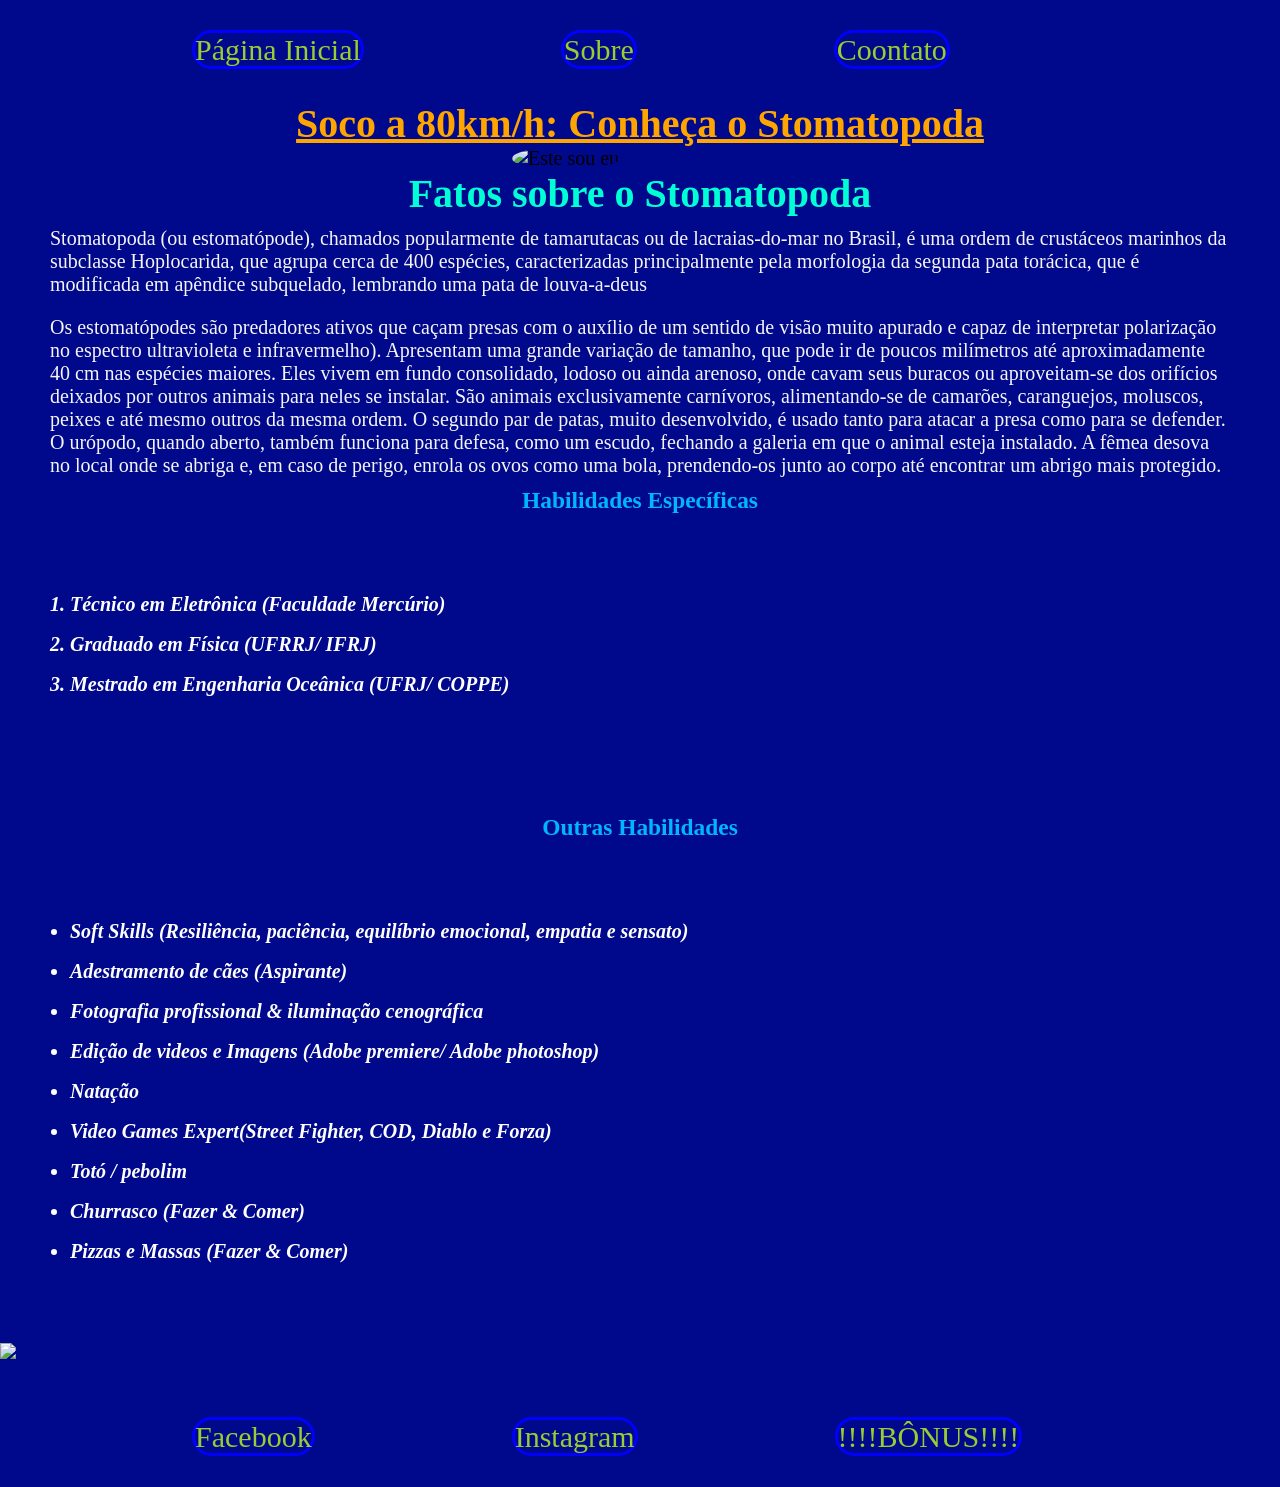
==== exercises/3.4/index.html @ 2e4cdaa6 "Modifiquei as cores do fundo e dos titulos" ====
<!DOCTYPE html>
<html lang="pt-br">
<head>
    <meta charset="UTF-8">
    <title> Stomatopoda</title>
    <link rel="stylesheet" type="text/css" href="style.css">
</head>

<body>
    <header> 
          
        <ul class="nav">
          <li><a class="button" href=""
          target="_blank">Página Inicial</a></li>
  
          <li><a class="button" href=""
          target="_blank">Sobre</a></li>
              
          <li> <a class="button" href=""target="_blank">Coontato</a></li>
        </ul>
    </header>

  <h1 class="header">Soco a 80km/h: Conheça o Stomatopoda</h1> 
  <img class="image1"src="https://static.inaturalist.org/photos/30437316/medium.jpg?1547980999" width="440px"alt="Este sou eu">  

  <main>
    <h2> Fatos sobre o Stomatopoda</h2>

    <article class="article"> 
        
        <p>Stomatopoda (ou estomatópode), chamados popularmente de tamarutacas ou de lacraias-do-mar no Brasil, é uma ordem de crustáceos marinhos da subclasse Hoplocarida, que agrupa cerca de 400 espécies, caracterizadas principalmente pela morfologia da segunda pata torácica, que é modificada em apêndice subquelado, lembrando uma pata de louva-a-deus
        </p>

    </article>
    
    <article class="article"> <p>
        <p>Os estomatópodes são predadores ativos que caçam presas com o auxílio de um sentido de visão muito apurado e capaz de interpretar polarização no espectro ultravioleta e infravermelho). Apresentam uma grande variação de tamanho, que pode ir de poucos milímetros até aproximadamente 40 cm nas espécies maiores. Eles vivem em fundo consolidado, lodoso ou ainda arenoso, onde cavam seus buracos ou aproveitam-se dos orifícios deixados por outros animais para neles se instalar. São animais exclusivamente carnívoros, alimentando-se de camarões, caranguejos, moluscos, peixes e até mesmo outros da mesma ordem. O segundo par de patas, muito desenvolvido, é usado tanto para atacar a presa como para se defender. O urópodo, quando aberto, também funciona para defesa, como um escudo, fechando a galeria em que o animal esteja instalado. A fêmea desova no local onde se abriga e, em caso de perigo, enrola os ovos como uma bola, prendendo-os junto ao corpo até encontrar um abrigo mais protegido.
        </p>
    
    </article>
    
  
    
    <article>
      <section><h3>Habilidades Específicas</h3>  

        <ol class="estilo-lista">

        <li>Técnico em Eletrônica (Faculdade Mercúrio)</li>
        <li>Graduado em Física (UFRRJ/ IFRJ)</li>
        <li>Mestrado em Engenharia Oceânica (UFRJ/ COPPE)</li><br>
        </ol>
      </section>
    
      <section> <h3>Outras Habilidades</h3> 
      
        <ul class="estilo-lista">

        <li>Soft Skills (Resiliência, paciência, equilíbrio emocional, empatia e sensato)</li>
        <li>Adestramento de cães (Aspirante)</li>
        <li>Fotografia profissional & iluminação cenográfica</li>
        <li>Edição de videos e Imagens (Adobe premiere/ Adobe photoshop)</li>
        <li>Natação</li>
        <li>Video Games Expert(Street Fighter, COD, Diablo e Forza)
        </li>
        <li>Totó / pebolim</li>
        <li>Churrasco (Fazer & Comer)</li>
        <li>Pizzas e Massas (Fazer & Comer)</li>
        </ul>
        
      </section> 

    </article>
    <fotter> 
      <img  class="image2"src="https://i1.wp.com/raislife.com/blog/wp-content/uploads/2017/12/rais-life-saude-viva-saudavel-Ter-amigos-verdadeiros-pode-fazer-bem-para-a-sa%C3%BAde-afirma-pesquisa.jpg?resize=720%2C500&ssl=1"width="300px">
      <br><br>

      <ul class="nav">
        <li><a class="button" href="https://www.facebook.com/dieselferreira/"
        target="_blank">Facebook</a></li>

        <li><a class="button" href="https://www.instagram.com/ricardoalferreira/"
        target="_blank">Instagram</a></li>
          

        <li> <a class="button" href="https://youtube.com/playlist?list=PLFge1gQsA7oDD9mepVaXm0pN6RbEZLrGk"target="_blank">!!!!BÔNUS!!!!</a></li>
      </ul>
    </fotter>
</main>

</body>
</html>
---- exercises/3.4/style.css ----
* {
    margin: 0;
    padding: 0;


}


h2 { 
    color: rgb(0, 255, 213);  
    font-size: 2em;
    text-align: center;
    }
h3 { 
    color: rgb(0, 183, 255);
    text-align: center;
    }
h4 { 
    color: orange;
    }
    
body { 
    background-color:rgb(0, 9, 139); 
    font-size: 20px;
    }
.header {
   color: orange;
   text-align: center;
   text-decoration: underline;
   }
 

.article     {
    color: whitesmoke;
    padding: 10px 50px;
}

.estilo-lista {
    padding: 70px;
    color:white;  
    font-weight: bold; 
    font-style: italic;
    line-height: 40px;
    }

.image1 {
    
    border-radius:50%;
    position:relative;
    left: 40%;

    }

.nav li     {
     display: inline;
     ;

}
.button {
     color: yellowgreen;
     line-height: 100px;
     font-size: 30px;
     text-decoration:none;
     border-radius: 30px;
     border-color:blue;
     border-style: solid;
     margin-left: 15%;
    
    
      }
.ombros-de-gigantes {
    color:blue;
    font-weight: bold;
}
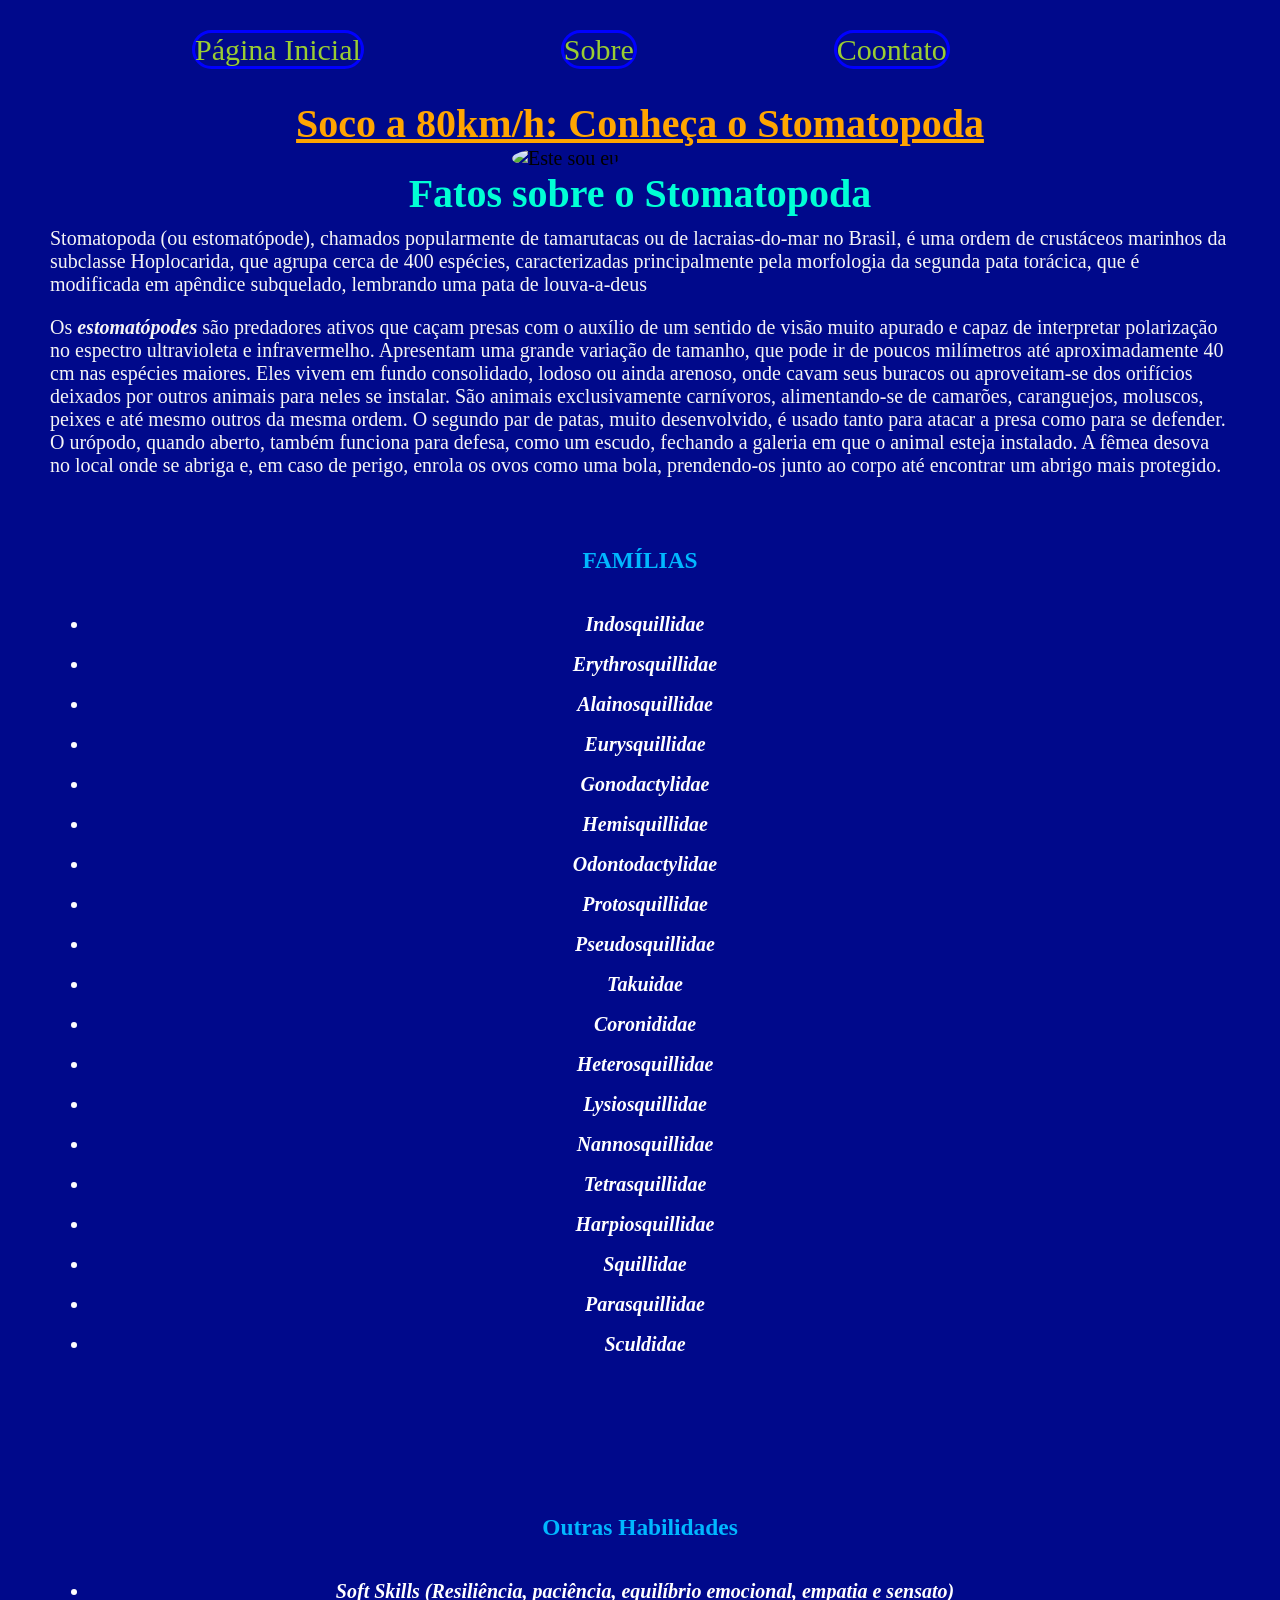
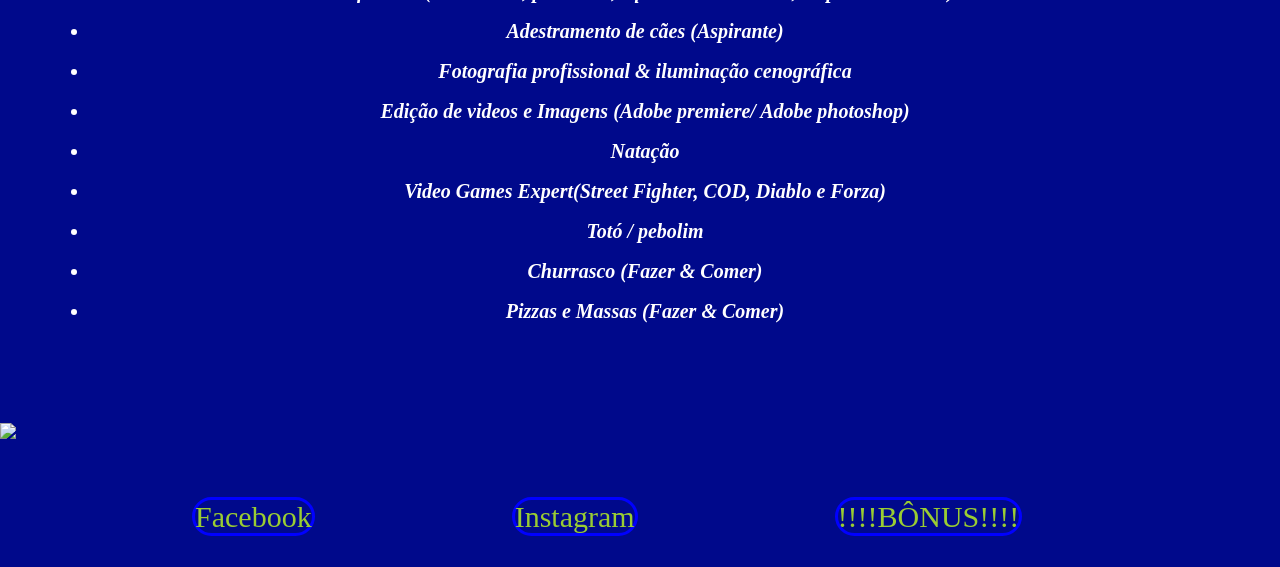
==== commit c1ac3ea0: "Adicionei as familias do mundo animalis" ====
--- a/exercises/3.4/index.html
+++ b/exercises/3.4/index.html
@@ -34,22 +34,38 @@
     </article>
     
     <article class="article"> <p>
-        <p>Os estomatópodes são predadores ativos que caçam presas com o auxílio de um sentido de visão muito apurado e capaz de interpretar polarização no espectro ultravioleta e infravermelho). Apresentam uma grande variação de tamanho, que pode ir de poucos milímetros até aproximadamente 40 cm nas espécies maiores. Eles vivem em fundo consolidado, lodoso ou ainda arenoso, onde cavam seus buracos ou aproveitam-se dos orifícios deixados por outros animais para neles se instalar. São animais exclusivamente carnívoros, alimentando-se de camarões, caranguejos, moluscos, peixes e até mesmo outros da mesma ordem. O segundo par de patas, muito desenvolvido, é usado tanto para atacar a presa como para se defender. O urópodo, quando aberto, também funciona para defesa, como um escudo, fechando a galeria em que o animal esteja instalado. A fêmea desova no local onde se abriga e, em caso de perigo, enrola os ovos como uma bola, prendendo-os junto ao corpo até encontrar um abrigo mais protegido.
+        <p>Os <strong><em>estomatópodes</em> </strong>
+     são predadores ativos que caçam presas com o auxílio de um sentido de visão muito apurado e capaz de interpretar polarização no espectro ultravioleta e infravermelho. Apresentam uma grande variação de tamanho, que pode ir de poucos milímetros até aproximadamente 40 cm nas espécies maiores. Eles vivem em fundo consolidado, lodoso ou ainda arenoso, onde cavam seus buracos ou aproveitam-se dos orifícios deixados por outros animais para neles se instalar. São animais exclusivamente carnívoros, alimentando-se de camarões, caranguejos, moluscos, peixes e até mesmo outros da mesma ordem. O segundo par de patas, muito desenvolvido, é usado tanto para atacar a presa como para se defender. O urópodo, quando aberto, também funciona para defesa, como um escudo, fechando a galeria em que o animal esteja instalado. A fêmea desova no local onde se abriga e, em caso de perigo, enrola os ovos como uma bola, prendendo-os junto ao corpo até encontrar um abrigo mais protegido.
         </p>
     
     </article>
-    
-  
-    
+        
     <article>
-      <section><h3>Habilidades Específicas</h3>  
+      <section><h3>FAMÍLIAS</h3>  
 
-        <ol class="estilo-lista">
+        <ul class="estilo-lista">
 
-        <li>Técnico em Eletrônica (Faculdade Mercúrio)</li>
-        <li>Graduado em Física (UFRRJ/ IFRJ)</li>
-        <li>Mestrado em Engenharia Oceânica (UFRJ/ COPPE)</li><br>
-        </ol>
+            <li> Indosquillidae</li>
+            <li>Erythrosquillidae</li>
+            <li>Alainosquillidae</li>
+            <li>Eurysquillidae</li>
+            <li>Gonodactylidae</li>
+            <li>Hemisquillidae</li>
+            <li>Odontodactylidae</li>
+            <li>Protosquillidae</li>
+            <li>Pseudosquillidae</li>
+            <li>Takuidae</li>
+            <li>Coronididae</li>
+            <li>Heterosquillidae</li>
+            <li>Lysiosquillidae</li>
+            <li>Nannosquillidae</li>
+            <li>Tetrasquillidae</li>
+            <li>Harpiosquillidae</li>
+            <li>Squillidae</li>
+            <li>Parasquillidae</li>
+            <li>Sculdidae</li>
+
+        </ul>
       </section>
     
       <section> <h3>Outras Habilidades</h3> 
--- a/exercises/3.4/style.css
+++ b/exercises/3.4/style.css
@@ -14,6 +14,7 @@
 h3 { 
     color: rgb(0, 183, 255);
     text-align: center;
+    padding:60px 0px 30px 0px
     }
 h4 { 
     color: orange;
@@ -36,7 +37,8 @@
 }
 
 .estilo-lista {
-    padding: 70px;
+    padding: 0px 80px 90px 90px;
+    text-align: center;
     color:white;  
     font-weight: bold; 
     font-style: italic;
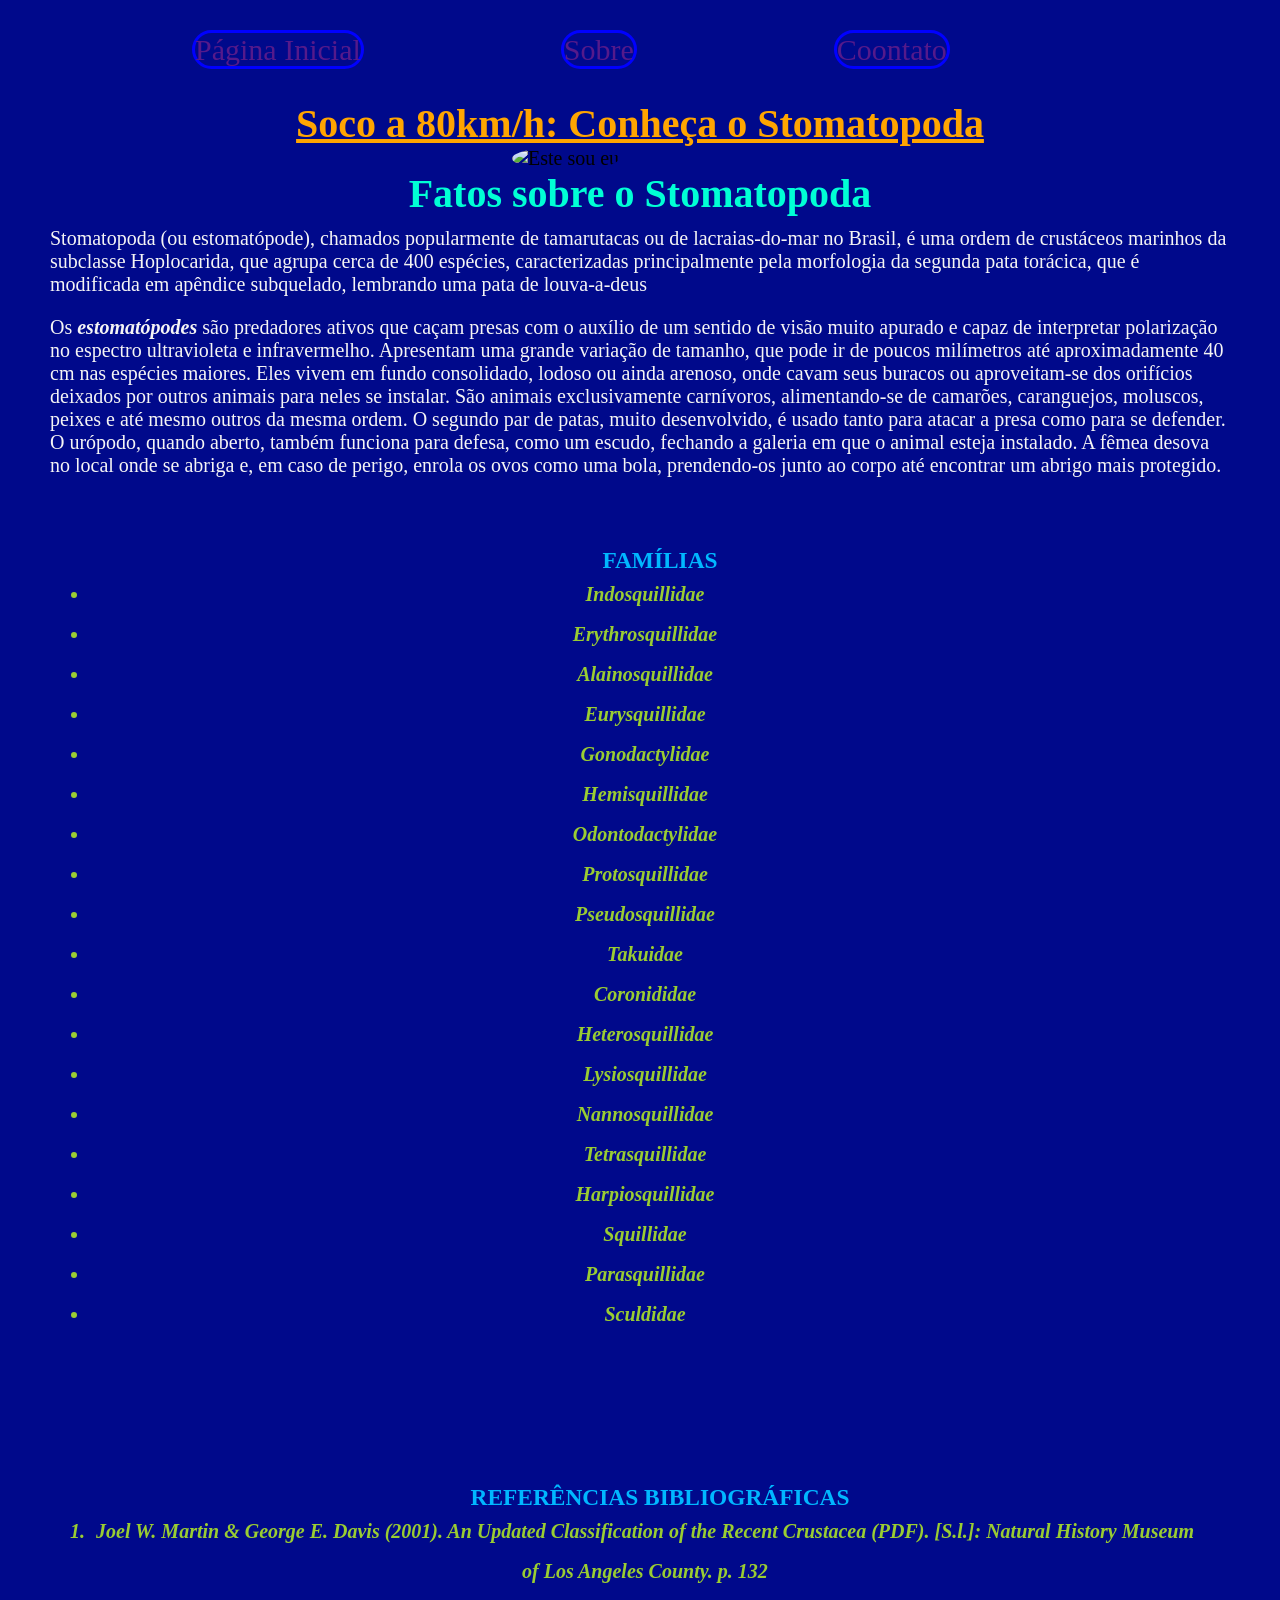
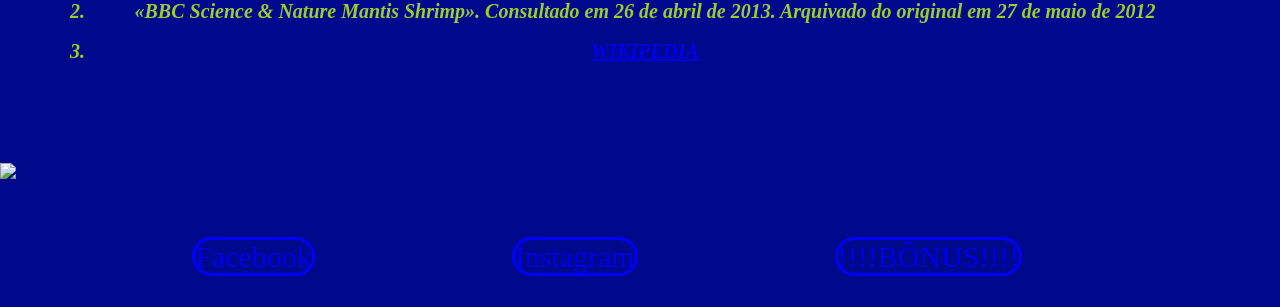
==== commit 12dad342: "Adicionei referencias bibliograficas" ====
--- a/exercises/3.4/index.html
+++ b/exercises/3.4/index.html
@@ -68,21 +68,22 @@
         </ul>
       </section>
     
-      <section> <h3>Outras Habilidades</h3> 
+      <section> <h3>REFERÊNCIAS BIBLIOGRÁFICAS</h3> 
       
-        <ul class="estilo-lista">
+        <ol class="estilo-lista">
 
-        <li>Soft Skills (Resiliência, paciência, equilíbrio emocional, empatia e sensato)</li>
-        <li>Adestramento de cães (Aspirante)</li>
-        <li>Fotografia profissional & iluminação cenográfica</li>
-        <li>Edição de videos e Imagens (Adobe premiere/ Adobe photoshop)</li>
-        <li>Natação</li>
-        <li>Video Games Expert(Street Fighter, COD, Diablo e Forza)
-        </li>
-        <li>Totó / pebolim</li>
-        <li>Churrasco (Fazer & Comer)</li>
-        <li>Pizzas e Massas (Fazer & Comer)</li>
-        </ul>
+            <li>Joel W. Martin & George E. Davis (2001). An Updated Classification of the Recent Crustacea (PDF). [S.l.]: Natural History Museum of Los Angeles County. p. 132</li>
+
+            <li>«BBC Science & Nature Mantis Shrimp». Consultado em 26 de abril de 2013. Arquivado do original em 27 de maio de 2012</li>
+
+            <li> <a href="https://pt.wikipedia.org/wiki/Stomatopoda" target="_blank">WIKIPEDIA</a>
+
+            </li>
+
+                
+
+        </ol>
+    
         
       </section> 
 
--- a/exercises/3.4/style.css
+++ b/exercises/3.4/style.css
@@ -14,7 +14,7 @@
 h3 { 
     color: rgb(0, 183, 255);
     text-align: center;
-    padding:60px 0px 30px 0px
+    padding:60px 0px 0px 40px
     }
 h4 { 
     color: orange;
@@ -43,6 +43,7 @@
     font-weight: bold; 
     font-style: italic;
     line-height: 40px;
+    color: yellowgreen;
     }
 
 .image1 {
@@ -59,7 +60,7 @@
 
 }
 .button {
-     color: yellowgreen;
+     
      line-height: 100px;
      font-size: 30px;
      text-decoration:none;
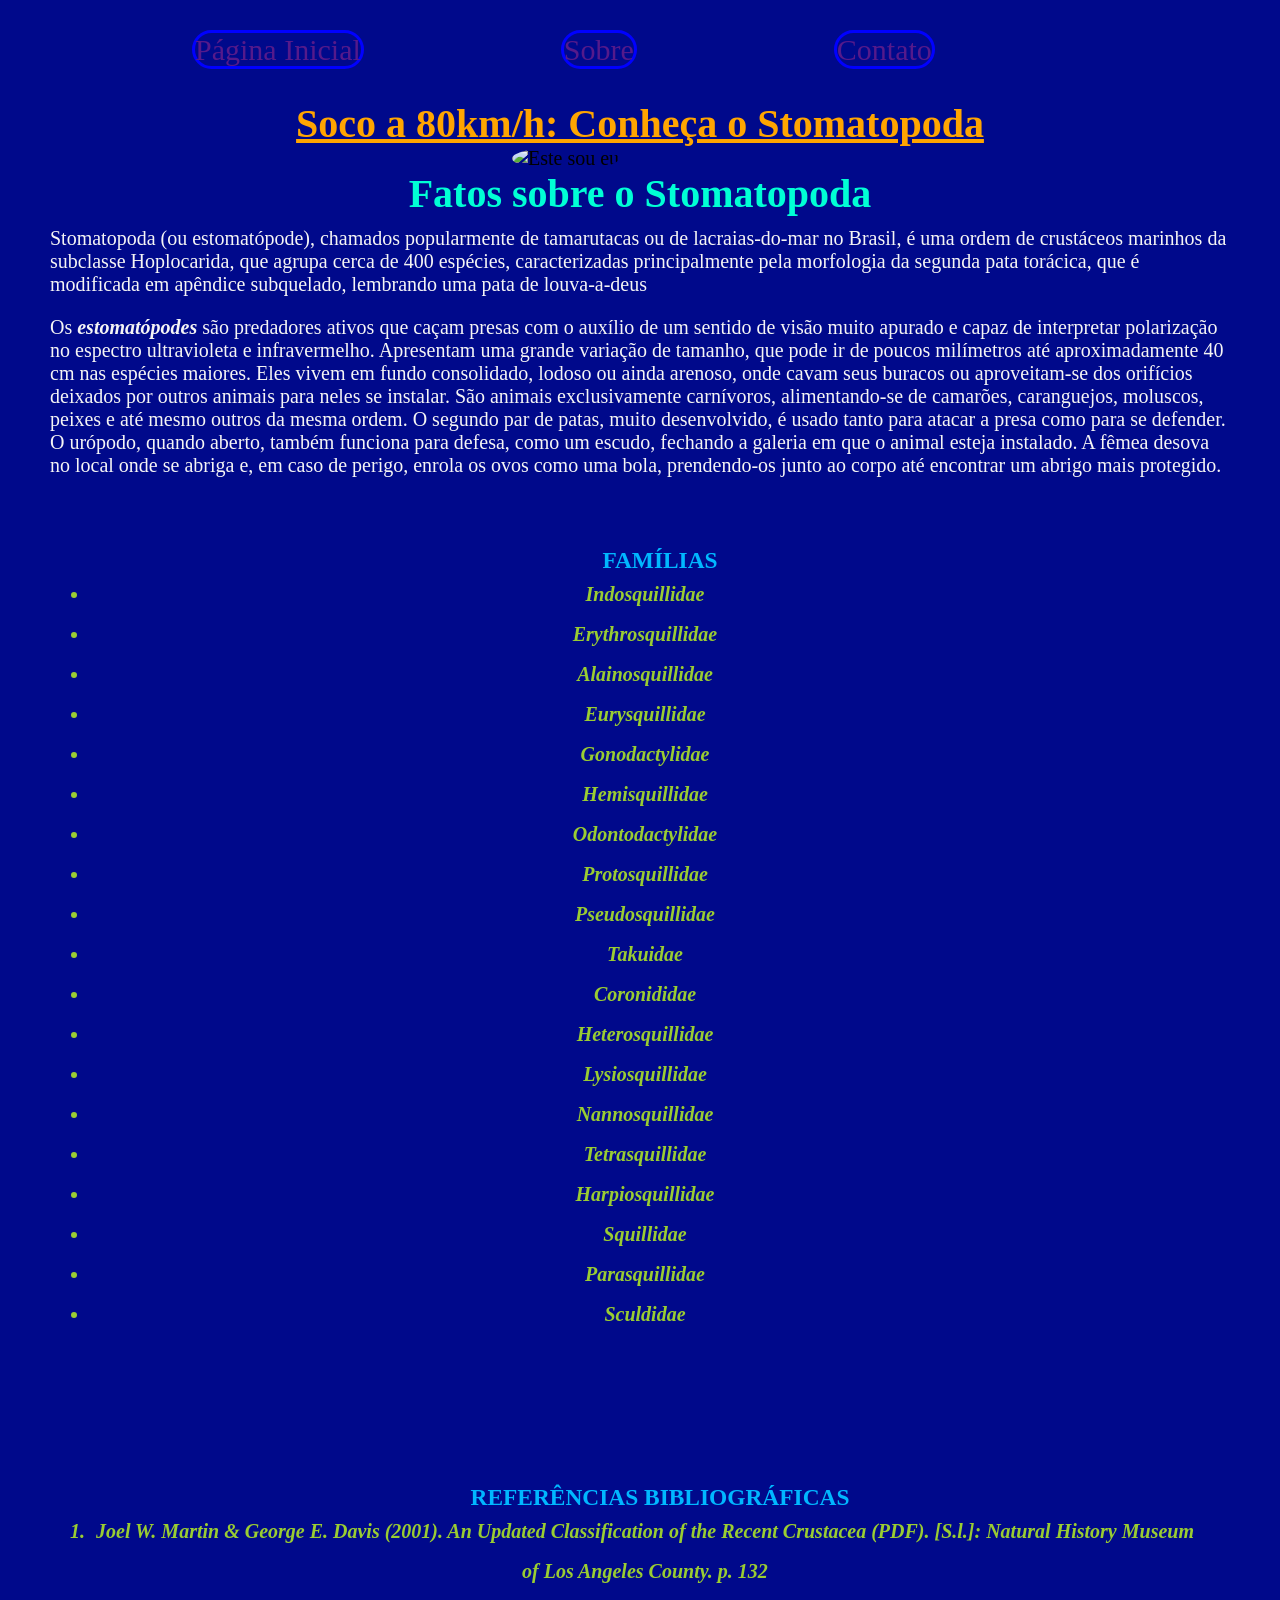
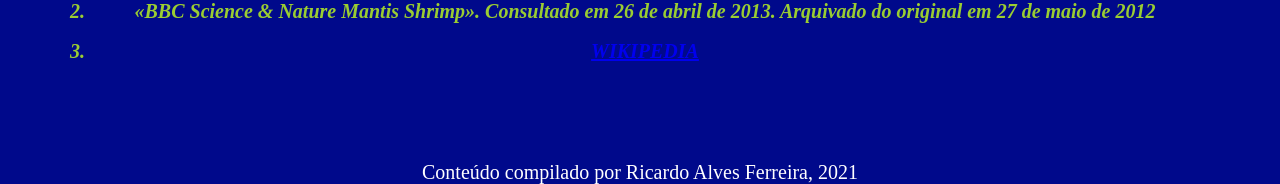
==== commit 88aff05c: "Adicionei meu nome como compilador no rodape e testei a acessibilidade do codigo" ====
--- a/exercises/3.4/index.html
+++ b/exercises/3.4/index.html
@@ -16,7 +16,7 @@
           <li><a class="button" href=""
           target="_blank">Sobre</a></li>
               
-          <li> <a class="button" href=""target="_blank">Coontato</a></li>
+          <li> <a class="button" href=""target="_blank">Contato</a></li>
         </ul>
     </header>
 
@@ -88,21 +88,15 @@
       </section> 
 
     </article>
-    <fotter> 
-      <img  class="image2"src="https://i1.wp.com/raislife.com/blog/wp-content/uploads/2017/12/rais-life-saude-viva-saudavel-Ter-amigos-verdadeiros-pode-fazer-bem-para-a-sa%C3%BAde-afirma-pesquisa.jpg?resize=720%2C500&ssl=1"width="300px">
-      <br><br>
+    <fotter class="footer"> 
+     
+        <p>Conteúdo compilado por Ricardo Alves Ferreira, 2021
 
-      <ul class="nav">
-        <li><a class="button" href="https://www.facebook.com/dieselferreira/"
-        target="_blank">Facebook</a></li>
-
-        <li><a class="button" href="https://www.instagram.com/ricardoalferreira/"
-        target="_blank">Instagram</a></li>
-          
-
-        <li> <a class="button" href="https://youtube.com/playlist?list=PLFge1gQsA7oDD9mepVaXm0pN6RbEZLrGk"target="_blank">!!!!BÔNUS!!!!</a></li>
-      </ul>
+        </p>
+       
+    
     </fotter>
+        
 </main>
 
 </body>
--- a/exercises/3.4/style.css
+++ b/exercises/3.4/style.css
@@ -75,3 +75,7 @@
     color:blue;
     font-weight: bold;
 }
+.footer {color: white;
+    text-align: center;
+
+}
